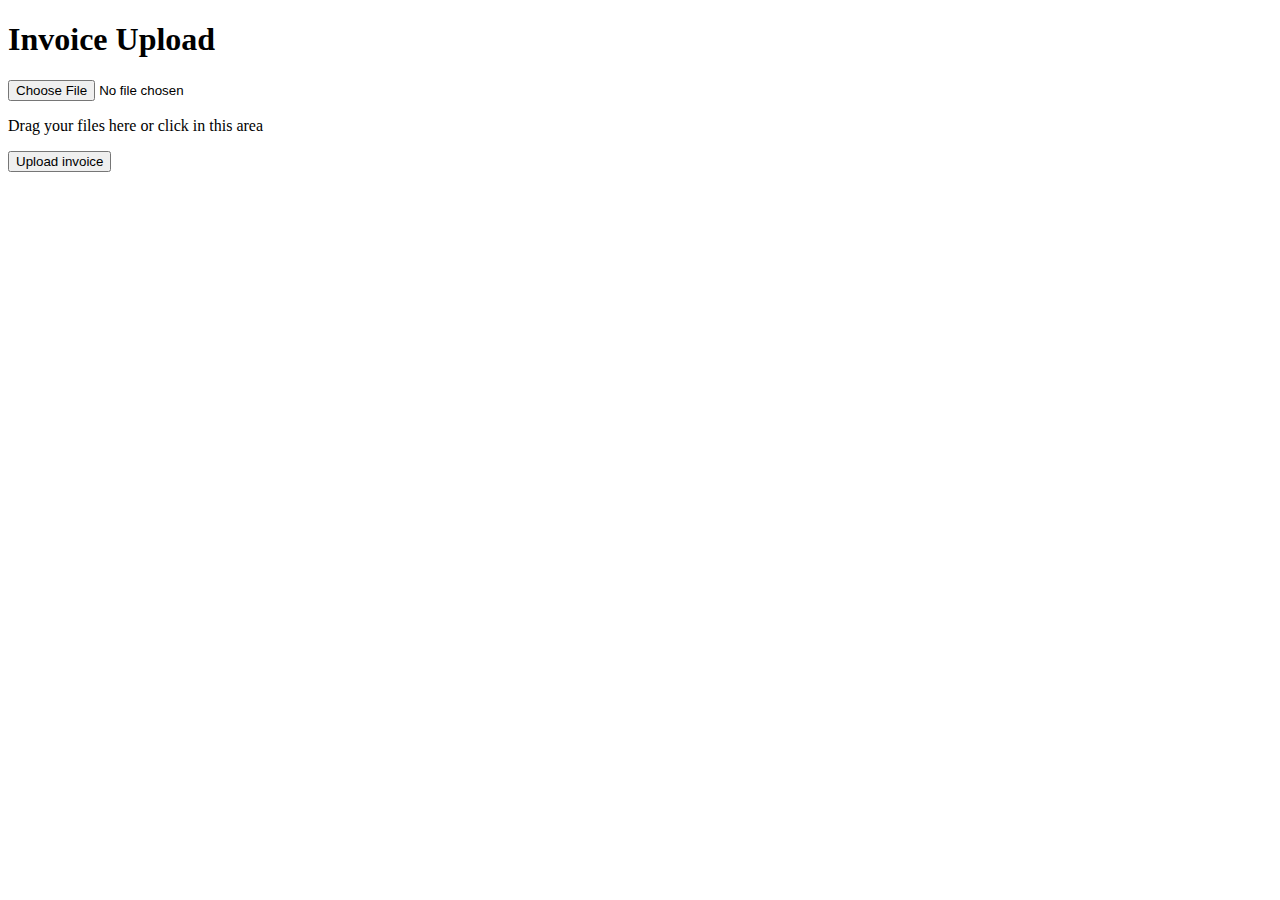
==== endpoint_src/htmldirectory/index.html @ 16455e68 "Merge pull request #27 from franclin1/bug_fixes_endpoint" ====
<!DOCTYPE html>
<html lang="en">
    <head>
        <meta charset="UTF-8">
        <title>Invoice upload frontend</title>
    </head>
<body>
<h1>Invoice Upload</h1>
<link href="{{ url_for('static', path='/style.css') }}" rel="stylesheet">
<form action="upload" method="post" enctype="multipart/form-data">
    <input type="file" name="receipt_image">
    <p>Drag your files here or click in this area</p>
    <button type="submit">Upload invoice</button>
  </form>

</body>
</html>
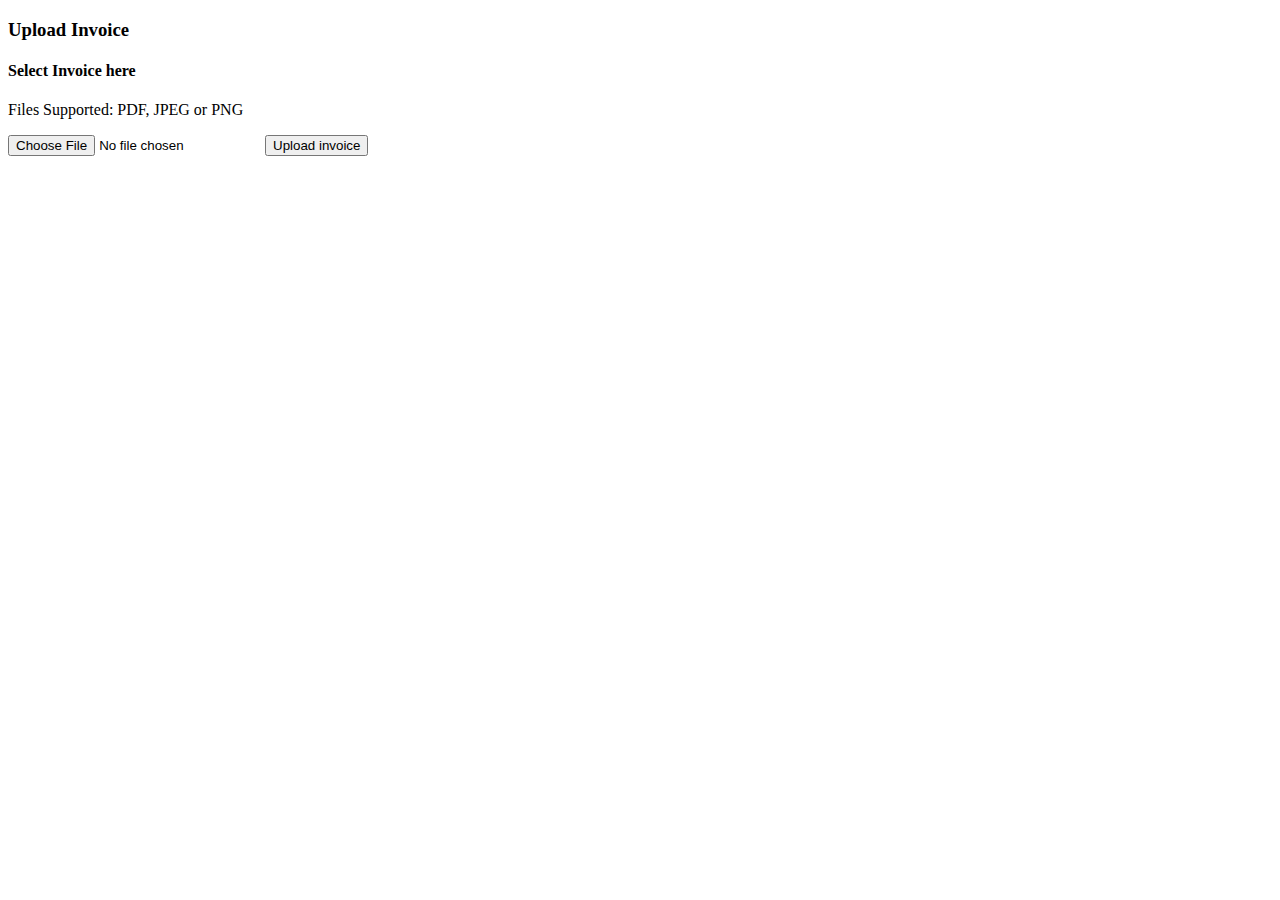
==== commit d2c1682c: "frontend now bootstrapped + tweaks on lambda_etl" ====
--- a/endpoint_src/htmldirectory/index.html
+++ b/endpoint_src/htmldirectory/index.html
@@ -2,17 +2,28 @@
 <html lang="en">
     <head>
         <meta charset="UTF-8">
+        <meta name="viewport" content="width=device-width, initial-scale=1.0">
         <title>Invoice upload frontend</title>
+        <link href="{{ url_for('static', path='upload_data/upload_data.css') }}" rel="stylesheet">
+        <link rel="stylesheet" href="https://stackpath.bootstrapcdn.com/font-awesome/4.7.0/css/font-awesome.min.css">
     </head>
-<body>
-<h1>Invoice Upload</h1>
-<link href="{{ url_for('static', path='/style.css') }}" rel="stylesheet">
-<form action="upload" method="post" enctype="multipart/form-data">
-    <input type="file" name="receipt_image">
-    <p>Drag your files here or click in this area</p>
-    <button type="submit">Upload invoice</button>
-  </form>
-
+    <body>
+        <div class="container">
+            <div class="card">
+              <h3>Upload Invoice</h3>
+              <div class="drop_box">
+                <header>
+                  <h4>Select Invoice here</h4>
+                </header>
+                <p>Files Supported: PDF, JPEG or PNG</p>
+                <form action="upload" method="post" enctype="multipart/form-data">
+                <input type="file" name="receipt_image">
+                <button type="submit">Upload invoice</button>
+              </div>
+              </form>
+            </div>
+          </div>
 </body>
 </html>
 
+
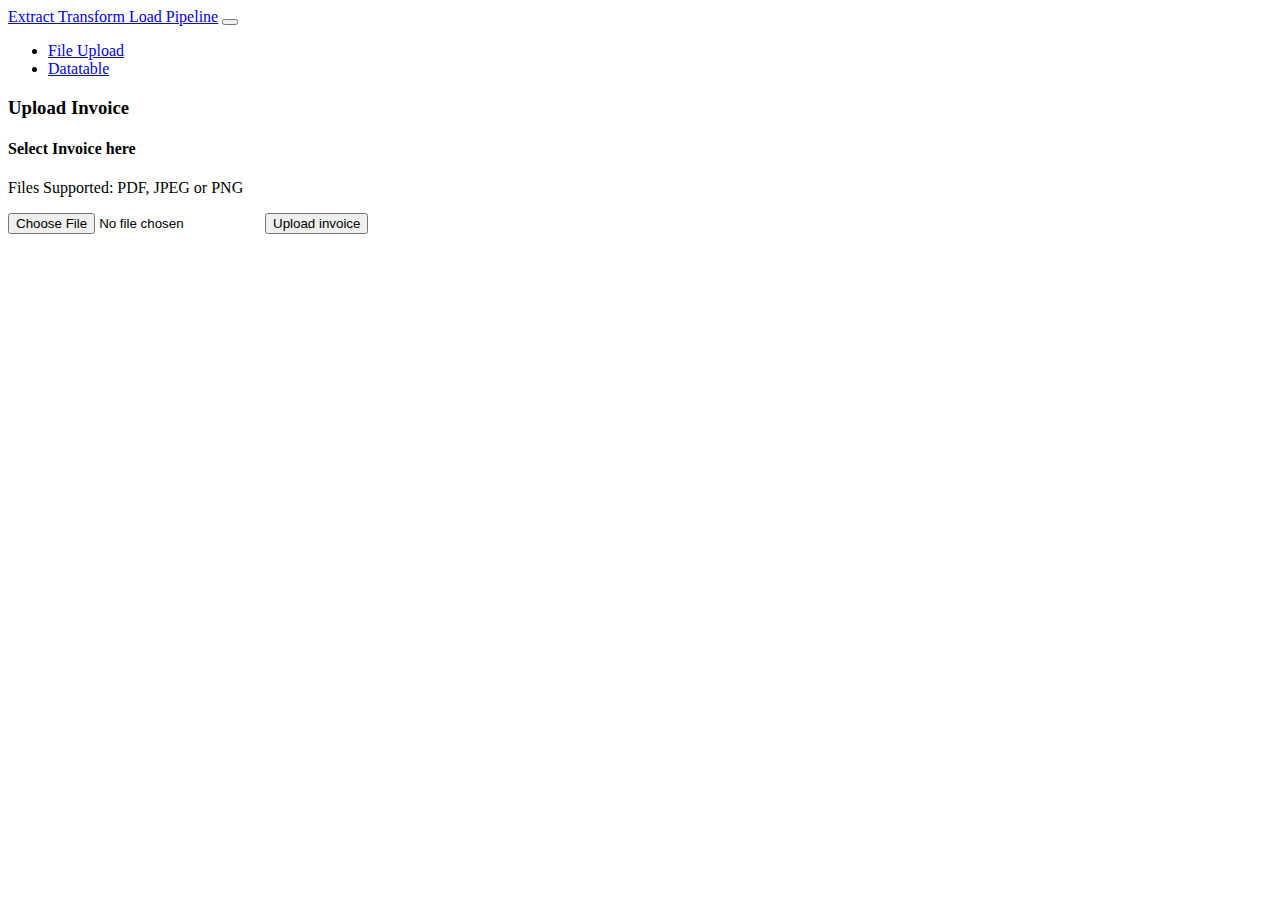
==== commit 36a64496: "edited readme" ====
--- a/endpoint_src/htmldirectory/index.html
+++ b/endpoint_src/htmldirectory/index.html
@@ -8,6 +8,22 @@
         <link rel="stylesheet" href="https://stackpath.bootstrapcdn.com/font-awesome/4.7.0/css/font-awesome.min.css">
     </head>
     <body>
+      <nav class="navbar navbar-expand-lg navbar-light bg-light">
+        <a class="navbar-brand" href="#">Extract Transform Load Pipeline</a>
+        <button class="navbar-toggler" type="button" data-toggle="collapse" data-target="#navbarNav" aria-controls="navbarNav" aria-expanded="false" aria-label="Toggle navigation">
+          <span class="navbar-toggler-icon"></span>
+        </button>
+        <div class="collapse navbar-collapse" id="navbarNav">
+          <ul class="navbar-nav">
+            <li class="nav-item active">
+              <a class="nav-link" href="#">File Upload <span class="sr-only">(current)</span></a>
+            </li>
+            <li class="nav-item">
+              <a class="nav-link" href="#">Datatable</a>
+            </li>
+          </ul>
+        </div>
+      </nav>
         <div class="container">
             <div class="card">
               <h3>Upload Invoice</h3>
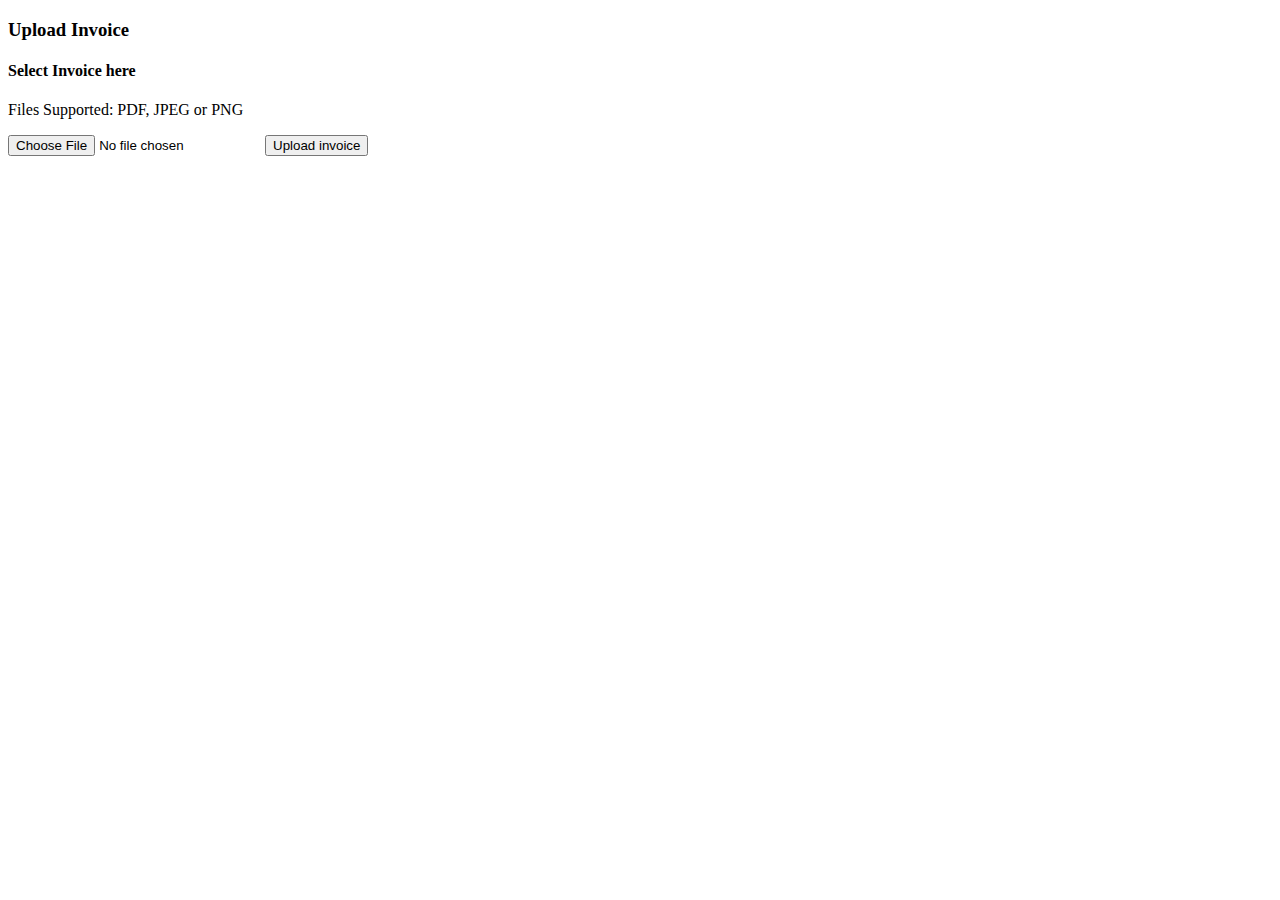
==== commit 200fb015: "revised some code and fixed some bugs" ====
--- a/endpoint_src/htmldirectory/index.html
+++ b/endpoint_src/htmldirectory/index.html
@@ -8,22 +8,6 @@
         <link rel="stylesheet" href="https://stackpath.bootstrapcdn.com/font-awesome/4.7.0/css/font-awesome.min.css">
     </head>
     <body>
-      <nav class="navbar navbar-expand-lg navbar-light bg-light">
-        <a class="navbar-brand" href="#">Extract Transform Load Pipeline</a>
-        <button class="navbar-toggler" type="button" data-toggle="collapse" data-target="#navbarNav" aria-controls="navbarNav" aria-expanded="false" aria-label="Toggle navigation">
-          <span class="navbar-toggler-icon"></span>
-        </button>
-        <div class="collapse navbar-collapse" id="navbarNav">
-          <ul class="navbar-nav">
-            <li class="nav-item active">
-              <a class="nav-link" href="#">File Upload <span class="sr-only">(current)</span></a>
-            </li>
-            <li class="nav-item">
-              <a class="nav-link" href="#">Datatable</a>
-            </li>
-          </ul>
-        </div>
-      </nav>
         <div class="container">
             <div class="card">
               <h3>Upload Invoice</h3>
